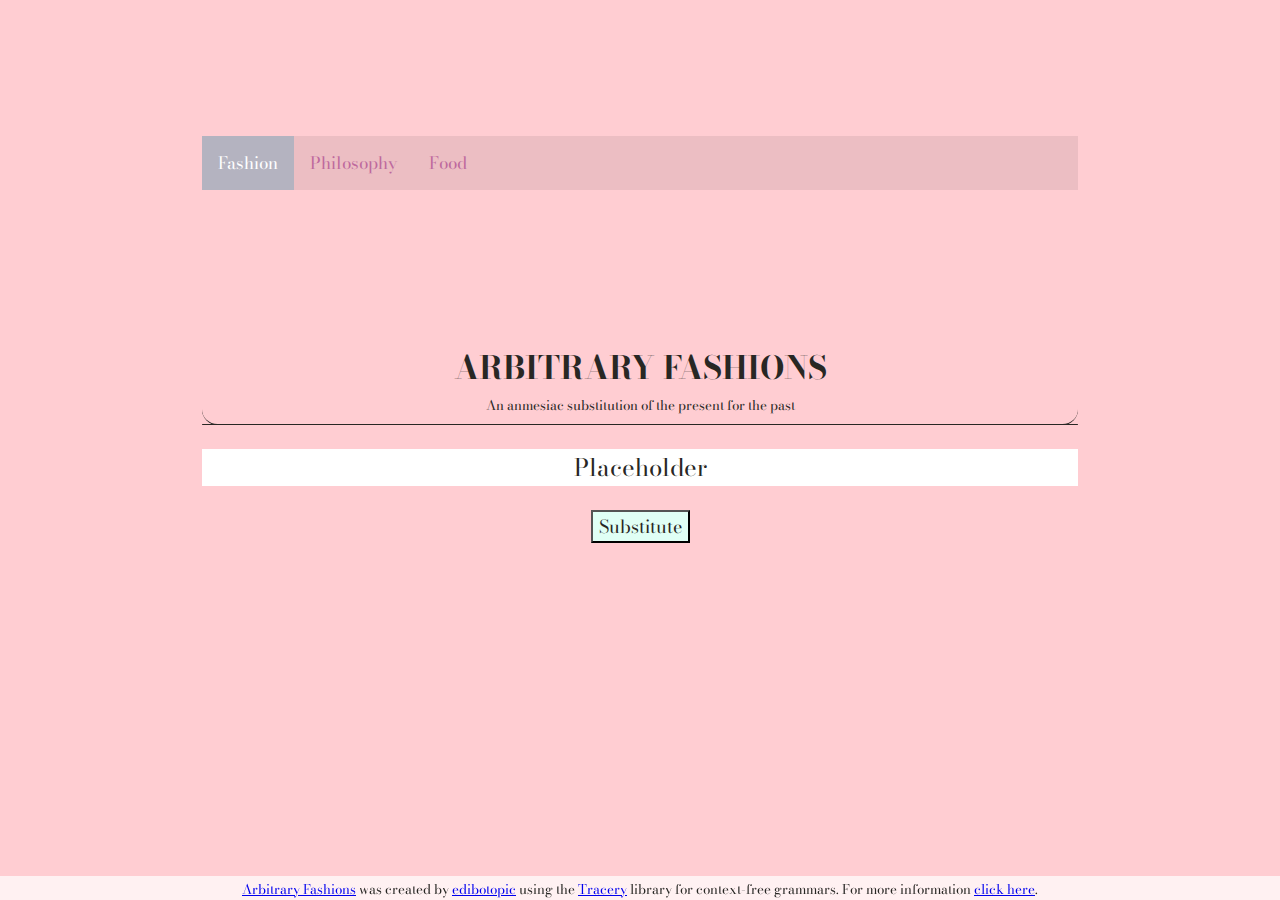
==== index.html @ af7b9c64 "upload of base files for local development" ====
<!DOCTYPE html>
<html lang="en">
<head>
	<meta charset="UTF-8">
	<meta http-equiv="X-UA-Compatible" content="IE=edge">
	<meta name="viewport" content="width=device-width, initial-scale=1.0">
		<title>Fashion!!!</title>
		<link rel="stylesheet" href="css/slide.css">
		<link rel="stylesheet" href="css/fashion.css">
		<link rel="stylesheet" href="css/topnav.css">
		<!-- <link rel="stylesheet" href="https://fonts.googleapis.com/css2?family=Bodoni+Moda&display=swap">  -->
	</head>
	
	<body onload="document.body.style.opacity='1'">
  
	        <div class="topnav" id="myTopnav">
            <a href="index.html" class="active">Fashion</a>
            <a href="philosophy.html">Philosophy</a>
            <a href="food.html">Food</a>
            <!-- <a href="#recipes">Recipes</a> -->
            <!-- <a href="about.html">About</a> -->
            <a href="javascript:void(0);" class="icon" onclick="menuRespond()">
              <i class="fa fa-bars"></i>
            </a>
          </div>	

		<div id="container" >
			
			<h1>Arbitrary Fashions</h1>
			<small>An anmesiac substitution of the present for the past</small>
			<hr id="headline">
			
			<p id="output">Placeholder</p>
			<button id="generator">Substitute</button>
			
			<div class="slideshow">
				<p>every new fashion is a refusal to inherit</p>
				<p>the new is not fashion, it is value.</p>
				<p>the present is constantly "eaten up" by the fashion being heralded</p>
				<p>fashion is never anything but an amnesiac substitution of the present for the past</p>
			</div>
					
			<div id="footer">
				<small>
					<a href="/index.html">Arbitrary Fashions</a> was created
					by <a href="https://edibotopic.com">edibotopic</a> using the
					<a href="https://github.com/galaxykate/tracery">Tracery</a> library for context-free grammars.
					For more information <a href="about.html">click here</a>.
				</small>
			</div>
			
		</div>
		<script src="js/vendor/jquery-1.11.2.min.js"></script>
		<script src="js/tracery.js"></script>
		<!-- <script src="js/tracery.min.js"></script> -->
		<script src="js/grammars.js"></script>
		<script src="js/fashion.js"></script>		
	</body>

</html>
---- css/slide.css ----
/* slideshow */
@keyframes fade {
  0%   { opacity: 0; }
  11.11%   { opacity: 1; }
  33.33%  { opacity: 0; }
  44.44%  { opacity: 0; }
  100% { opacity: 0; }
}

.slideshow {
  position: relative;
  padding-bottom: 20%;
}

.slideshow p { 
  opacity:0;
  animation-name: fade; 
  /* animation-play-state: paused; */
  animation-duration: 40s; 
  animation-iteration-count: infinite; 
  position: absolute; 
  width: 80%;
  height: 80%;
  left: 10%;  
  top: 10%;
}

.slideshow p:nth-child(1) { animation-delay: 0s; }
.slideshow p:nth-child(2) { animation-delay: 10s; }
.slideshow p:nth-child(3) { animation-delay: 20s; }
.slideshow p:nth-child(4) { animation-delay: 30s; }
---- css/fashion.css ----
@import url('https://fonts.googleapis.com/css2?family=Bodoni+Moda&display=swap');

:root {
	/* variables */
	--color_base: #fff;
	--color_base_t: rgba(255, 255, 255, 0.712);
	--color_mag: #ffcdd2;
	--color_ink: #282724;
	--color_hgh: #ffff00;
}

body {
    opacity: 0;
    transition: opacity 2s;
    -webkit-transition: opacity 2s; /* Safari */
 /* border: 2px; */
 /* border-color: var(--color_ink); */
 /* border-style: solid; */
 padding: 10px;
 width: 70%;
 position: absolute;	
 top: 5%;
 left: 15%;
 bottom: 10%;
 margin: auto;
 display: flex; flex-direction: column; justify-content: center;
 background-color: var(--color_mag);
 color: var(--color_ink);	
 font-family: 'Bodoni Moda',serif;
}

h1 {
  font-size: xx-large;
  padding-top: 15%;
  text-transform: uppercase;
  color: var(--color_ink);
  margin-bottom: 0%;
}

/* Flaired edges, by Tomas Theunissen */

#headline {
    overflow: visible; /* For IE */
    /* height: 30px; */
    border-style: solid;
    border-color: var(--color_ink);
    border-width: 1px 0 0 0;
    border-radius: 20px;
}
#headline:before { /* Not really supposed to work, but does */
    display: block;
    content: "";
    height: 30px;
    margin-top: -31px;
    border-style: solid;
    border-color: var(--color_ink);
    border-width: 0 0 1px 0;
    border-radius: 20px;
}

#container {
	text-align: center;
}

#container_tight {
	width: 100%;
	margin: 0 auto;
	text-align: center;
}
#content {
	margin: 40px;
	float: left;
	width: 480px;
}

.outputSample {
	margin: 10px;
	padding: 5px;
	background-color: rgb(100, 220, 155);
}

#content {
	margin: 40px;
	float: left;
	width: 480px;
}

#output {
	background-color: var(--color_base);
	text-align: center;
	font-size: x-large;
}

#generator {
	font-size: large;
 	color: var(--color_ink);
	font-family: 'Bodoni Moda',serif;
	background-color: rgb(224, 255, 245);
}

#grammar {
	padding: 5px;
	margin: 10px;
	background-color: rgb(100, 130, 255);
}

#footer {
	position: fixed;
	left: 0;
	bottom: 0;
	width: 100%;
	background-color: var(--color_base_t);
	color: var(--color_ink);
	text-align: center;
  }

* {
box-sizing: border-box;
}

/* Create two equal columns that floats next to each other */
.column {
float: left;
width: 50%;
padding: 25px;
text-align: center;
}

/* Clear floats after the columns */
.row:after {
content: "";
display: table;
clear: both;
}

/* Responsive layout - makes the two columns stack on top of each other instead of next to each other */
@media screen and (max-width: 600px) {
.column {
	width: 100%;
}
}
---- css/topnav.css ----
/* menu bar */

.topnav {
  background-color: rgba(51, 51, 51, 0.096);
}

.topnav a {
  float: left;
  display: block;
  color: rgb(190, 105, 158);
  text-align: center;
  padding: 14px 16px;
  text-decoration: none;
  font-size: 17px;
}

.topnav a:hover {
  background-color: rgba(221, 221, 221, 0.205);
  color: black;
}

.topnav a.active {
  background-color: #0e97b941;
  color: white;
}

.topnav .icon {
  display: none;
}

@media screen and (max-width: 600px) {
  .topnav a:not(:first-child) {display: none;}
  .topnav a.icon {
    float: right;
    display: block;
  }
}

@media screen and (max-width: 600px) {
  .topnav.responsive {position: relative;}
  .topnav.responsive .icon {
    position: absolute;
    right: 0;
    top: 0;
  }
  .topnav.responsive a {
    float: none;
    display: block;
    text-align: left;
  }
}
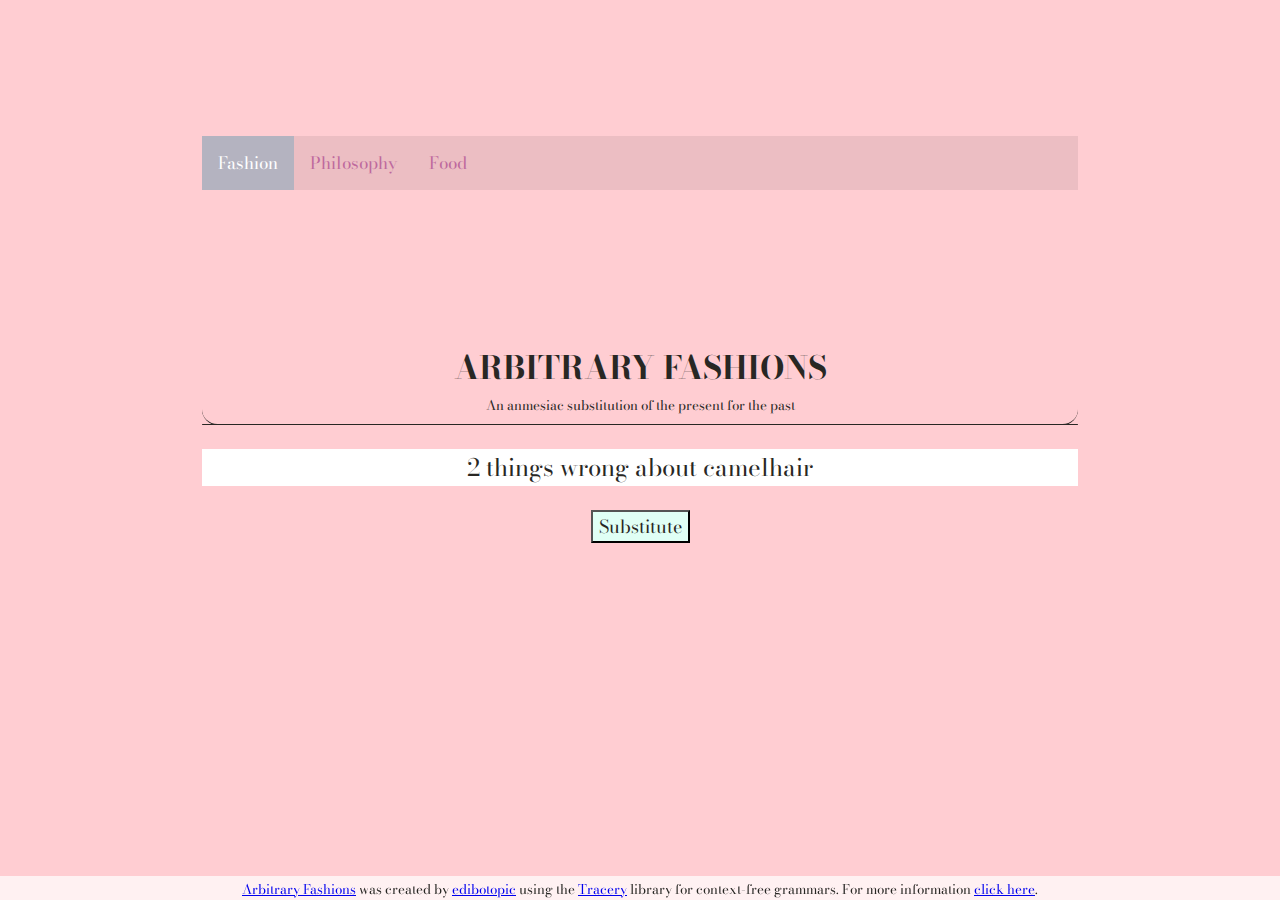
==== commit e4d858cc: "prettified" ====
--- a/index.html
+++ b/index.html
@@ -1,60 +1,62 @@
 <!DOCTYPE html>
 <html lang="en">
-<head>
-	<meta charset="UTF-8">
-	<meta http-equiv="X-UA-Compatible" content="IE=edge">
-	<meta name="viewport" content="width=device-width, initial-scale=1.0">
-		<title>Fashion!!!</title>
-		<link rel="stylesheet" href="css/slide.css">
-		<link rel="stylesheet" href="css/fashion.css">
-		<link rel="stylesheet" href="css/topnav.css">
-		<!-- <link rel="stylesheet" href="https://fonts.googleapis.com/css2?family=Bodoni+Moda&display=swap">  -->
-	</head>
-	
-	<body onload="document.body.style.opacity='1'">
-  
-	        <div class="topnav" id="myTopnav">
-            <a href="index.html" class="active">Fashion</a>
-            <a href="philosophy.html">Philosophy</a>
-            <a href="food.html">Food</a>
-            <!-- <a href="#recipes">Recipes</a> -->
-            <!-- <a href="about.html">About</a> -->
-            <a href="javascript:void(0);" class="icon" onclick="menuRespond()">
-              <i class="fa fa-bars"></i>
-            </a>
-          </div>	
+  <head>
+    <meta charset="UTF-8" />
+    <meta http-equiv="X-UA-Compatible" content="IE=edge" />
+    <meta name="viewport" content="width=device-width, initial-scale=1.0" />
+    <title>Fashion!!!</title>
+    <link rel="stylesheet" href="css/slide.css" />
+    <link rel="stylesheet" href="css/fashion.css" />
+    <link rel="stylesheet" href="css/topnav.css" />
+    <!-- <link rel="stylesheet" href="https://fonts.googleapis.com/css2?family=Bodoni+Moda&display=swap">  -->
+  </head>
 
-		<div id="container" >
-			
-			<h1>Arbitrary Fashions</h1>
-			<small>An anmesiac substitution of the present for the past</small>
-			<hr id="headline">
-			
-			<p id="output">Placeholder</p>
-			<button id="generator">Substitute</button>
-			
-			<div class="slideshow">
-				<p>every new fashion is a refusal to inherit</p>
-				<p>the new is not fashion, it is value.</p>
-				<p>the present is constantly "eaten up" by the fashion being heralded</p>
-				<p>fashion is never anything but an amnesiac substitution of the present for the past</p>
-			</div>
-					
-			<div id="footer">
-				<small>
-					<a href="/index.html">Arbitrary Fashions</a> was created
-					by <a href="https://edibotopic.com">edibotopic</a> using the
-					<a href="https://github.com/galaxykate/tracery">Tracery</a> library for context-free grammars.
-					For more information <a href="about.html">click here</a>.
-				</small>
-			</div>
-			
-		</div>
-		<script src="js/vendor/jquery-1.11.2.min.js"></script>
-		<script src="js/tracery.js"></script>
-		<!-- <script src="js/tracery.min.js"></script> -->
-		<script src="js/grammars.js"></script>
-		<script src="js/fashion.js"></script>		
-	</body>
+  <body onload="document.body.style.opacity='1'">
+    <div class="topnav" id="myTopnav">
+      <a href="index.html" class="active">Fashion</a>
+      <a href="philosophy.html">Philosophy</a>
+      <a href="food.html">Food</a>
+      <!-- <a href="#recipes">Recipes</a> -->
+      <!-- <a href="about.html">About</a> -->
+      <a href="javascript:void(0);" class="icon" onclick="menuRespond()">
+        <i class="fa fa-bars"></i>
+      </a>
+    </div>
 
+    <div id="container">
+      <h1>Arbitrary Fashions</h1>
+      <small>An anmesiac substitution of the present for the past</small>
+      <hr id="headline" />
+
+      <p id="output">Placeholder</p>
+      <button id="generator">Substitute</button>
+
+      <div class="slideshow">
+        <p>every new fashion is a refusal to inherit</p>
+        <p>the new is not fashion, it is value.</p>
+        <p>
+          the present is constantly "eaten up" by the fashion being heralded
+        </p>
+        <p>
+          fashion is never anything but an amnesiac substitution of the present
+          for the past
+        </p>
+      </div>
+
+      <div id="footer">
+        <small>
+          <a href="/index.html">Arbitrary Fashions</a> was created by
+          <a href="https://edibotopic.com">edibotopic</a> using the
+          <a href="https://github.com/galaxykate/tracery">Tracery</a> library
+          for context-free grammars. For more information
+          <a href="about.html">click here</a>.
+        </small>
+      </div>
+    </div>
+    <script src="js/vendor/jquery-1.11.2.min.js"></script>
+    <script src="js/tracery.js"></script>
+    <!-- <script src="js/tracery.min.js"></script> -->
+    <script src="js/grammars.js"></script>
+    <script src="js/fashion.js"></script>
+  </body>
 </html>
